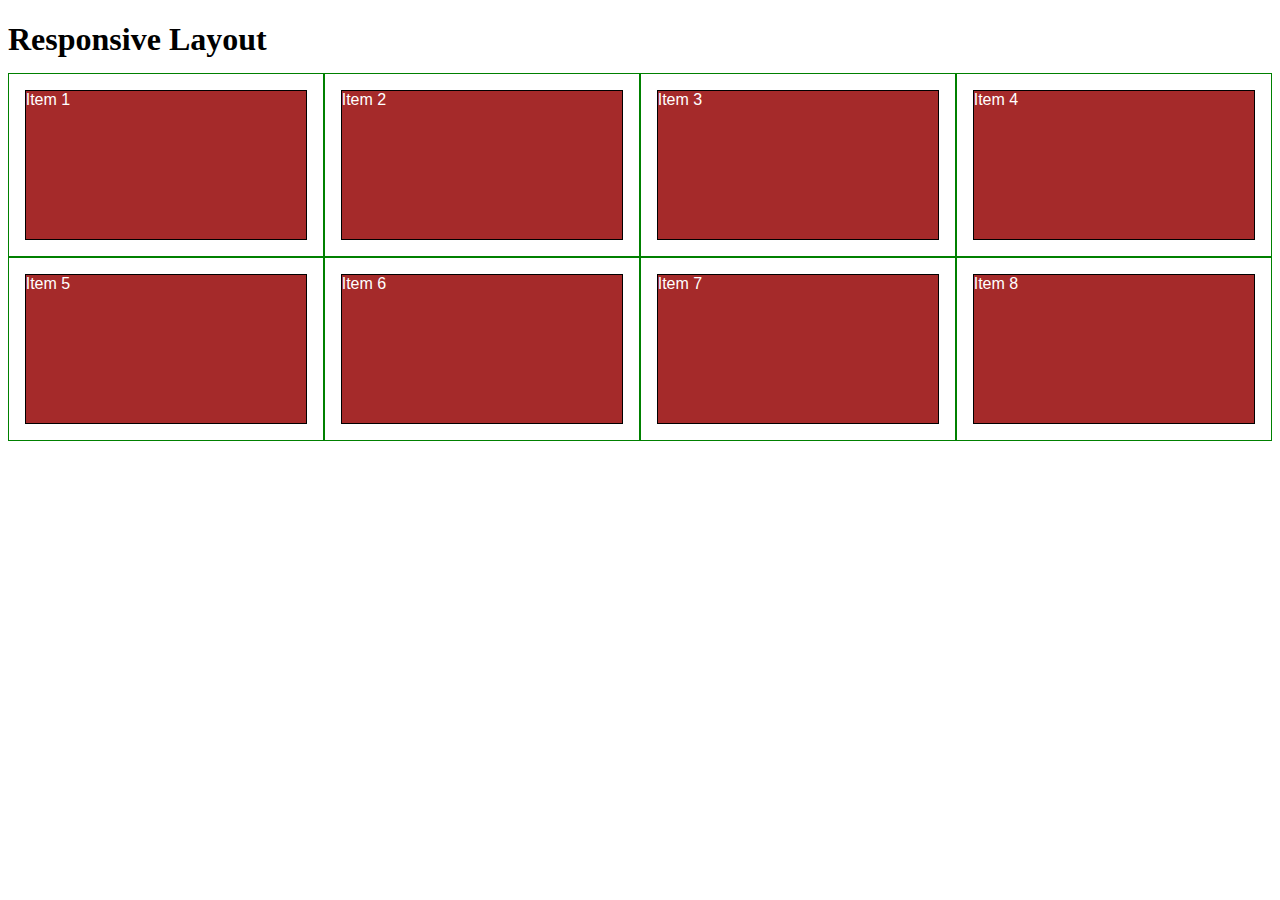
==== webpaze/Siteniandarsite.html @ 1d6cb0df "For the test" ====
<!DOCTYPE html>
<html>
<head>
<meta charset="utf-8">
<meta name="viewport" content="width=device-width, initial-scale=1">
<title>Responsive Layout</title>
<style>

/********** Base styles **********/
* {
  box-sizing: border-box;
}
h1 {
  margin-bottom: 15px;
}

p {
  border: 1px solid black;
  background-color: #A52A2A;
  width: 90%;
  height: 150px;
  margin-right: auto;
  margin-left: auto;
  font-family: Helvetica;
  color: white;
}

/* Simple Responsive Framework. */
.row {
  width: 100%;
}

/********** Large devices only **********/
@media (min-width: 1200px) {
  .col-lg-1, .col-lg-2, .col-lg-3, .col-lg-4, .col-lg-5, .col-lg-6, .col-lg-7, .col-lg-8, .col-lg-9, .col-lg-10, .col-lg-11, .col-lg-12 {
    float: left;
    border: 1px solid green;
  }
  .col-lg-1 {
    width: 8.33%;
  }
  .col-lg-2 {
    width: 16.66%;
  }
  .col-lg-3 {
    width: 25%;
  }
  .col-lg-4 {
    width: 33.33%;
  }
  .col-lg-5 {
    width: 41.66%;
  }
  .col-lg-6 {
    width: 50%;
  }
  .col-lg-7 {
    width: 58.33%;
  }
  .col-lg-8 {
    width: 66.66%;
  }
  .col-lg-9 {
    width: 74.99%;
  }
  .col-lg-10 {
    width: 83.33%;
  }
  .col-lg-11 {
    width: 91.66%;
  }
  .col-lg-12 {
    width: 100%;
  }
}

/********** Medium devices only **********/
@media (min-width: 992px) and (max-width: 1199px) {
  .col-md-1, .col-md-2, .col-md-3, .col-md-4, .col-md-5, .col-md-6, .col-md-7, .col-md-8, .col-md-9, .col-md-10, .col-md-11, .col-md-12 {
    float: left;
    border: 1px solid green;
  }
  .col-md-1 {
    width: 8.33%;
  }
  .col-md-2 {
    width: 16.66%;
  }
  .col-md-3 {
    width: 25%;
  }
  .col-md-4 {
    width: 33.33%;
  }
  .col-md-5 {
    width: 41.66%;
  }
  .col-md-6 {
    width: 50%;
  }
  .col-md-7 {
    width: 58.33%;
  }
  .col-md-8 {
    width: 66.66%;
  }
  .col-md-9 {
    width: 74.99%;
  }
  .col-md-10 {
    width: 83.33%;
  }
  .col-md-11 {
    width: 91.66%;
  }
  .col-md-12 {
    width: 100%;
  }
}

</style>
</head>
<body>
<h1>Responsive Layout</h1>

<div class="row">
  <div class="col-lg-3 col-md-6"><p>Item 1</p></div>
  <div class="col-lg-3 col-md-6"><p>Item 2</p></div>
  <div class="col-lg-3 col-md-6"><p>Item 3</p></div>
  <div class="col-lg-3 col-md-6"><p>Item 4</p></div>
  <div class="col-lg-3 col-md-6"><p>Item 5</p></div>
  <div class="col-lg-3 col-md-6"><p>Item 6</p></div>
  <div class="col-lg-3 col-md-6"><p>Item 7</p></div>
  <div class="col-lg-3 col-md-6"><p>Item 8</p></div>
</div>

</body>
</html>
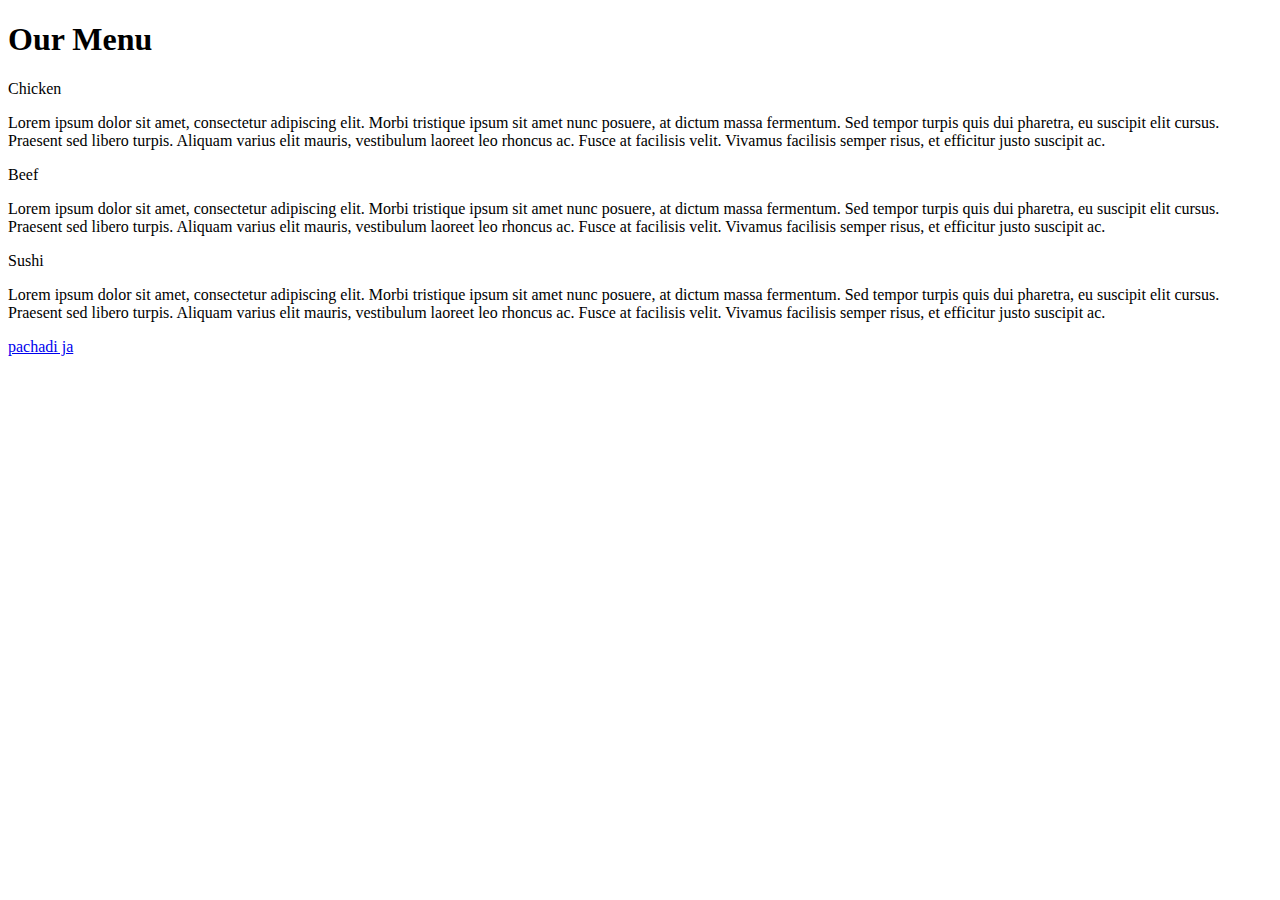
==== commit db70c35c: "For the test" ====
--- a/webpaze/Siteniandarsite.html
+++ b/webpaze/Siteniandarsite.html
@@ -3,136 +3,32 @@
 <head>
 <meta charset="utf-8">
 <meta name="viewport" content="width=device-width, initial-scale=1">
-<title>Responsive Layout</title>
-<style>
+<link rel="stylesheet" type="text/css" href="stail.css">
 
-/********** Base styles **********/
-* {
-  box-sizing: border-box;
-}
-h1 {
-  margin-bottom: 15px;
-}
-
-p {
-  border: 1px solid black;
-  background-color: #A52A2A;
-  width: 90%;
-  height: 150px;
-  margin-right: auto;
-  margin-left: auto;
-  font-family: Helvetica;
-  color: white;
-}
-
-/* Simple Responsive Framework. */
-.row {
-  width: 100%;
-}
-
-/********** Large devices only **********/
-@media (min-width: 1200px) {
-  .col-lg-1, .col-lg-2, .col-lg-3, .col-lg-4, .col-lg-5, .col-lg-6, .col-lg-7, .col-lg-8, .col-lg-9, .col-lg-10, .col-lg-11, .col-lg-12 {
-    float: left;
-    border: 1px solid green;
-  }
-  .col-lg-1 {
-    width: 8.33%;
-  }
-  .col-lg-2 {
-    width: 16.66%;
-  }
-  .col-lg-3 {
-    width: 25%;
-  }
-  .col-lg-4 {
-    width: 33.33%;
-  }
-  .col-lg-5 {
-    width: 41.66%;
-  }
-  .col-lg-6 {
-    width: 50%;
-  }
-  .col-lg-7 {
-    width: 58.33%;
-  }
-  .col-lg-8 {
-    width: 66.66%;
-  }
-  .col-lg-9 {
-    width: 74.99%;
-  }
-  .col-lg-10 {
-    width: 83.33%;
-  }
-  .col-lg-11 {
-    width: 91.66%;
-  }
-  .col-lg-12 {
-    width: 100%;
-  }
-}
-
-/********** Medium devices only **********/
-@media (min-width: 992px) and (max-width: 1199px) {
-  .col-md-1, .col-md-2, .col-md-3, .col-md-4, .col-md-5, .col-md-6, .col-md-7, .col-md-8, .col-md-9, .col-md-10, .col-md-11, .col-md-12 {
-    float: left;
-    border: 1px solid green;
-  }
-  .col-md-1 {
-    width: 8.33%;
-  }
-  .col-md-2 {
-    width: 16.66%;
-  }
-  .col-md-3 {
-    width: 25%;
-  }
-  .col-md-4 {
-    width: 33.33%;
-  }
-  .col-md-5 {
-    width: 41.66%;
-  }
-  .col-md-6 {
-    width: 50%;
-  }
-  .col-md-7 {
-    width: 58.33%;
-  }
-  .col-md-8 {
-    width: 66.66%;
-  }
-  .col-md-9 {
-    width: 74.99%;
-  }
-  .col-md-10 {
-    width: 83.33%;
-  }
-  .col-md-11 {
-    width: 91.66%;
-  }
-  .col-md-12 {
-    width: 100%;
-  }
-}
-
-</style>
+<title>Module2 solution</title>
 </head>
 <body>
-<h1>Responsive Layout</h1>
-
-<div class="row">
-  <div class="col-lg-3 col-md-6"><p>Item 1</p></div>
-  <div class="col-lg-3 col-md-6"><p>Item 2</p></div>
-  <div class="col-lg-3 col-md-6"><p>Item 3</p></div>
-  <div class="col-lg-3 col-md-6"><p>Item 4</p></div>
-  <div class="col-lg-3 col-md-6"><p>Item 5</p></div>
-  <div class="col-lg-3 col-md-6"><p>Item 6</p></div>
-  <div class="col-lg-3 col-md-6"><p>Item 7</p></div>
-  <div class="col-lg-3 col-md-6"><p>Item 8</p></div>
+<h1>Our Menu</h1>
+<div class=row>
+  <div class="container col-lg-3 col-md-6">
+    <section>
+      <div id="chicken">Chicken</div>
+        <p>Lorem ipsum dolor sit amet, consectetur adipiscing elit. Morbi tristique ipsum sit amet nunc posuere, at dictum massa fermentum. Sed tempor turpis quis dui pharetra, eu suscipit elit cursus. Praesent sed libero turpis. Aliquam varius elit mauris, vestibulum laoreet leo rhoncus ac. Fusce at facilisis velit. Vivamus facilisis semper risus, et efficitur justo suscipit ac.</p>    </section>
+  </div>
+  <div class="container col-lg-3 col-md-6 col-sm-12">
+    <section>
+      <div id="beef">Beef</div>
+        <p>Lorem ipsum dolor sit amet, consectetur adipiscing elit. Morbi tristique ipsum sit amet nunc posuere, at dictum massa fermentum. Sed tempor turpis quis dui pharetra, eu suscipit elit cursus. Praesent sed libero turpis. Aliquam varius elit mauris, vestibulum laoreet leo rhoncus ac. Fusce at facilisis velit. Vivamus facilisis semper risus, et efficitur justo suscipit ac.</p>    </section>
+  </div>
+  <div class="container col-lg-3 col-md-12 col-sm-12">
+    <section>
+      <div id="sushi">Sushi</div>
+        <p>Lorem ipsum dolor sit amet, consectetur adipiscing elit. Morbi tristique ipsum sit amet nunc posuere, at dictum massa fermentum. Sed tempor turpis quis dui pharetra, eu suscipit elit cursus. Praesent sed libero turpis. Aliquam varius elit mauris, vestibulum laoreet leo rhoncus ac. Fusce at facilisis velit. Vivamus facilisis semper risus, et efficitur justo suscipit ac.</p>
+    </section>
+  </div>
 </div>
 
+ <a href="webnifile.html" target="_blank">pachadi ja</a>
+
 </body>
-</html>+</html> 
--- a/webpaze/stail.css
+++ b/webpaze/stail.css
@@ -0,0 +1,3 @@
+article{
+    color: red;
+}